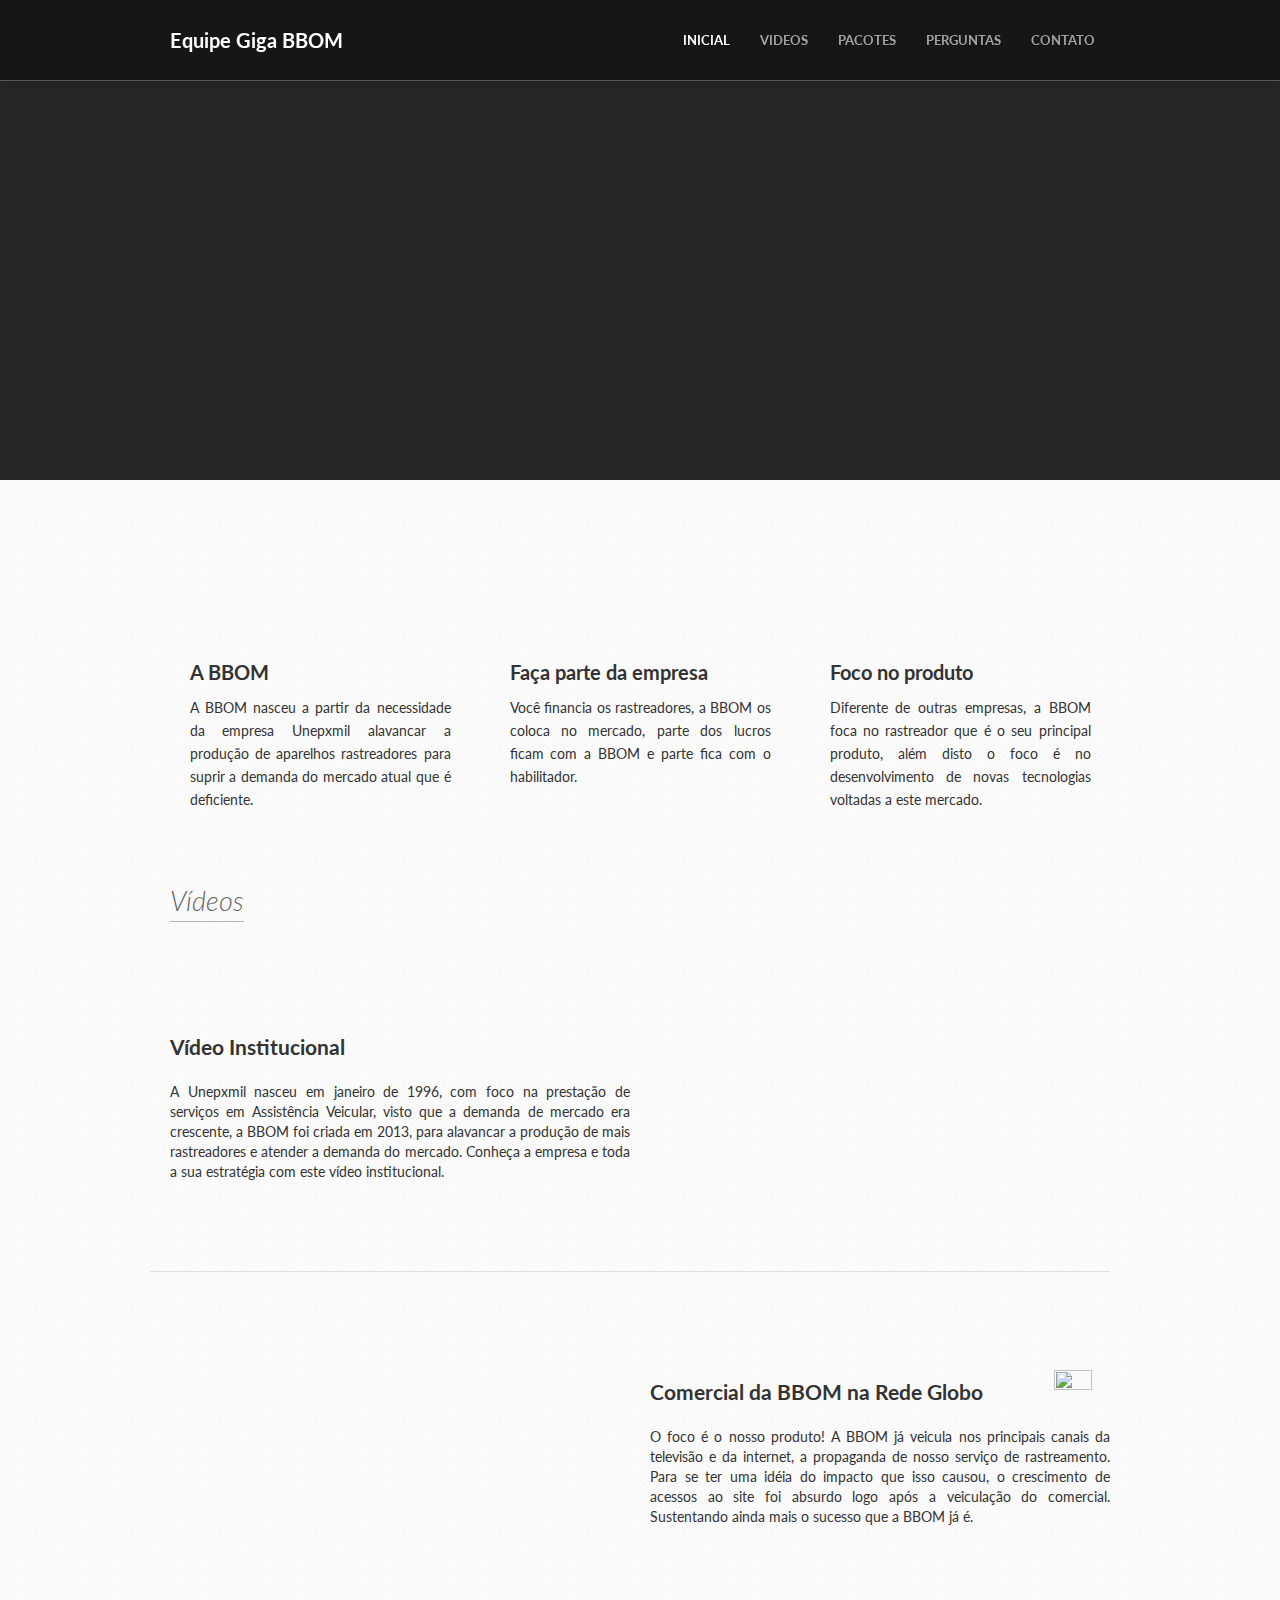
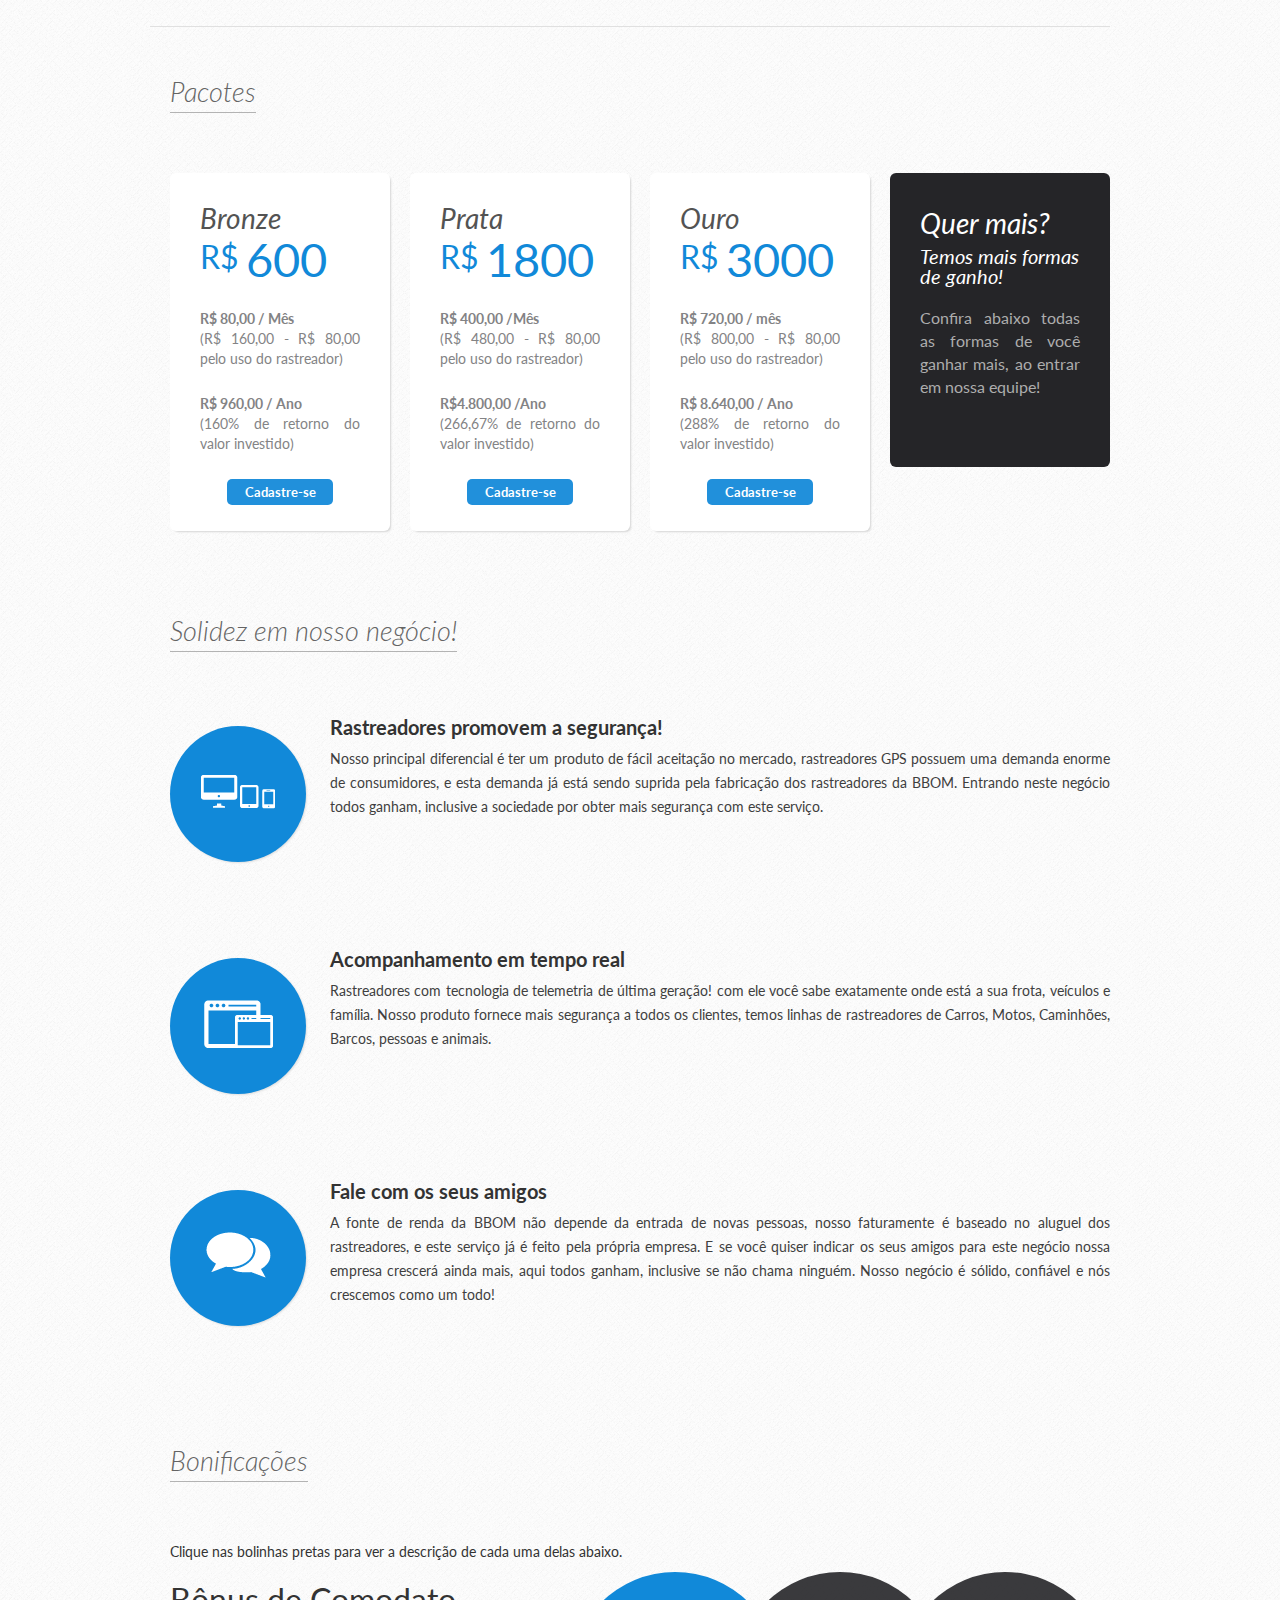
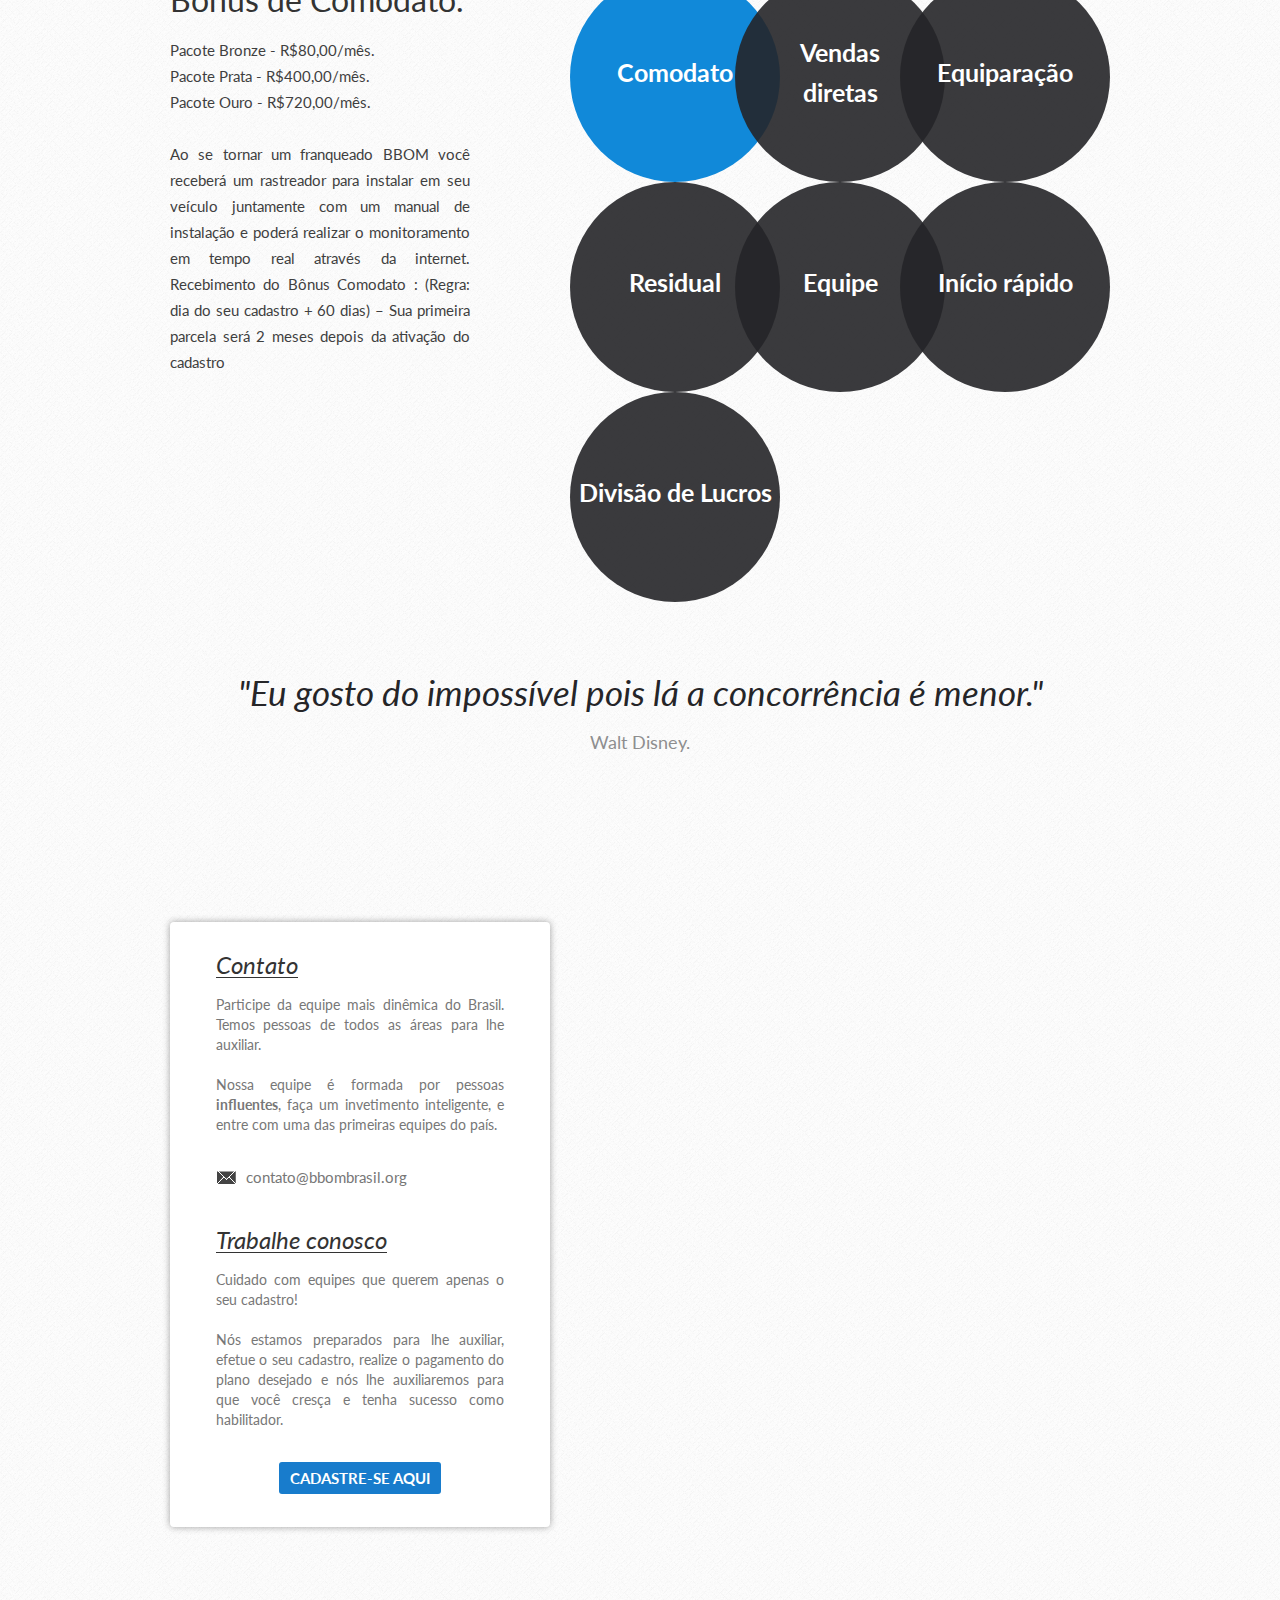
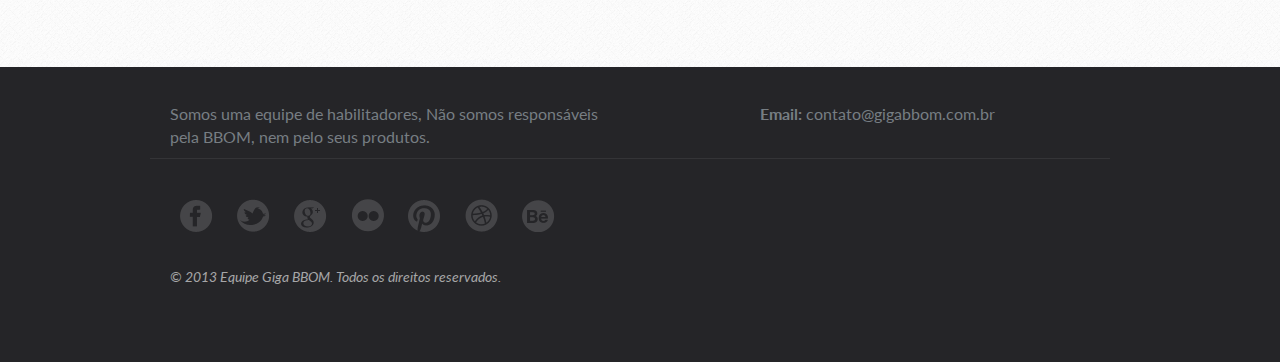
==== deploy/index.html @ 090d7366 "adicionado novas transições" ====
<!DOCTYPE html>
<html>
    <head>
        <title>BBOM Brasil Rastreadores | O que é a BBOM? Como entro na BBOM?</title>
        <meta name="description" content="A BBOM rastreadores oferece uma oportunidade única de negócio. Veja uma análise detalhada sobre a BBOM e saiba se isso realmente funciona.."/>
        <meta name="keywords" content="bbom, bbom brasil, giga bbom, tropa bbom, monitoramento, telexfree, rastreador, lançamento, fraude, pirâmide, confiável, golpe, funciona mesmo, como funciona" />
        <meta name="author" content="Romero soares " />
        <meta http-equiv="Content-Type" content="text/html; charset=utf-8">
        <meta name="viewport" content="width=device-width, initial-scale=1.0">

        <link href="http://gigabbom.github.io/static/css/bootstrap.min.css" rel="stylesheet">
        <link href="http://gigabbom.github.io/static/css/bootstrap-responsive.min.css" rel="stylesheet">
        <link href="http://gigabbom.github.io/static/css/bootstrap-overrides.css" rel="stylesheet">
        <link rel="stylesheet" type="text/css" href="http://gigabbom.github.io/static/css/theme.css">
        <link rel="stylesheet" href="http://gigabbom.github.io/static/css/index.css" type="text/css" media="screen" />
        <link rel="stylesheet" href="http://gigabbom.github.io/static/css/pricing.css" type="text/css" media="screen" />
        <link rel="stylesheet" href="http://gigabbom.github.io/static/css/services.css" type="text/css" media="screen" />
        <link rel="stylesheet" href="http://gigabbom.github.io/static/css/contact.css" type="text/css" media="screen" />
        <link rel="stylesheet" href="http://gigabbom.github.io/static/css/lib/flexslider.css" type="text/css" media="screen" />
        <link rel="stylesheet" type="text/css" href="http://gigabbom.github.io/static/css/lib/animate.css" media="screen, projection">
        <link rel="shortcut icon" href="http://bbom.com.br/public/cinza/images/favicon.ico">
        <link href='http://fonts.googleapis.com/css?family=Lato:300,400,700,900,300italic,400italic,700italic,900italic' rel='stylesheet' type='text/css'>

        <!--[if lt IE 9]>
        <script src="http://html5shim.googlecode.com/svn/trunk/html5.js"></script>
        <![endif]-->
    </head>
    <body class="pull_top">
        <div class="navbar transparent navbar-inverse navbar-fixed-top">
            <div class="navbar-inner">
                <div class="container">
                    <a class="btn btn-navbar" data-toggle="collapse" data-target=".nav-collapse">
                    <span class="icon-bar"></span>
                    <span class="icon-bar"></span>
                    <span class="icon-bar"></span>
                    </a>
                    <a class="brand" href="index.html">
                    <strong>Equipe Giga BBOM</strong>
                    </a>
                    <div class="nav-collapse collapse">
                        <ul class="nav pull-right">
                            <li><a href="index.html" class="active">INICIAL</a></li>
                            <li><a href="#features">VIDEOS</a></li>
                            <li><a href="#in_pricing2">PACOTES</a></li>
                            <li><a href="faq.html">PERGUNTAS</a></li>
                            <li><a href="#contact">CONTATO</a></li>
                        </ul>
                    </div>
                </div>
            </div>
        </div>
        <section id="feature_slider">
            <article class="slide" id="tour" style="background:url('http://gigabbom.github.io/static/img/backgrounds/mint.jpg') repeat-x top center">
                <div class="info">
                    <h2 style="color:#161515">Uma das primeiras equipes do Brasil!</h2>
                </div>
                <img class="asset left-472 sp600 t120 z3" src="http://gigabbom.github.io/static/img/gigaBBOM.png" height="800" width="600"/>
            </article>
            <article class="slide" id="responsive" style="background:url('http://gigabbom.github.io/static/img/backgrounds/water.jpg') repeat-x top center">
                <img class="asset left-472 sp600 t120 z3" src="http://gigabbom.github.io/static/img/slides/scene4/logo1.png" />
                <img class="asset left-190 sp500 t120 z2" src="http://gigabbom.github.io/static/img/slides/scene4/logo2.png" />
                <div class="info">
                    <h2>
                        BBOM Ligado em você!
                    </h2>
                </div>
            </article>
        </section>
        </br></br>
        <div align="center">
            <div id="social-buttons">
                <div class=container>
                    <span class=follow>
                        <div id=fb-root></div>
                        <script>(function(b,e,c){var a,f=b.getElementsByTagName(e)[0];if(b.getElementById(c)){return}a=b.createElement(e);a.id=c;a.src="//connect.facebook.net/pt_BR/all.js#xfbml=1&appId=504525092919443";f.parentNode.insertBefore(a,f)}(document,"script","facebook-jssdk"));</script>
                        <div class=fb-like data-href=http://www.facebook.com/OrgBBOMBrasil data-send=true data-width=450 data-show-faces=true></div>
                    </span>
                </div>
            </div>
        </div>
        <div id="showcase">
            <div class="container">
                <div class="row feature_wrapper">
                    <div class="features_op1_row">
                        <div class="span4 feature first">
                            <div class="img_box">
                                <a href="services.html">
                                <span class="circle">
                                <span class="plus">&#43;</span>
                                </span>
                                </a>
                            </div>
                            <div class="text">
                                <h6>A BBOM</h6>
                                <p>
                                    A BBOM nasceu a partir da necessidade da empresa Unepxmil alavancar a produção de aparelhos rastreadores para suprir a demanda do mercado atual que é deficiente.
                                </p>
                            </div>
                        </div>
                        <div class="span4 feature">
                            <div class="img_box">
                                <a href="services.html">
                                <span class="circle">
                                <span class="plus">&#43;</span>
                                </span>
                                </a>
                            </div>
                            <div class="text">
                                <h6>Faça parte da empresa</h6>
                                <p>
                                    Você financia os rastreadores, a BBOM os coloca no mercado, parte dos lucros ficam com a BBOM e parte fica com o habilitador.
                                </p>
                            </div>
                        </div>
                        <div class="span4 feature last">
                            <div class="img_box">
                                <a href="services.html">
                                <span class="circle">
                                <span class="plus">&#43;</span>
                                </span>
                                </a>
                            </div>
                            <div class="text">
                                <h6>Foco no produto</h6>
                                <p>
                                    Diferente de outras empresas, a BBOM foca no rastreador que é o seu principal produto, além disto o foco é no desenvolvimento de novas tecnologias voltadas a este mercado.
                                </p>
                            </div>
                        </div>
                    </div>
                </div>
            </div>
        </div>
        <div id="features">
            <div class="container">
                <div class="section_header">
                    <h3>Vídeos</h3>
                </div>
                <div class="row feature ss">
                    <div class="span6 info">
                        <h3>
                            Vídeo Institucional
                        </h3>
                        <p>
                            A Unepxmil nasceu em janeiro de 1996, com foco na prestação de serviços em Assistência Veicular, visto que a demanda de mercado era crescente, a BBOM foi criada em 2013, para alavancar a produção de mais rastreadores e atender a demanda do mercado. Conheça a empresa e toda a sua estratégia com este vídeo institucional.
                        </p>
                    </div>
                    <div class="span6">
                        <div class="video">
                            <iframe width="640" height="360" src="http://www.youtube.com/embed/hg0taheAKSM?feature=player_detailpage" frameborder="0" allowfullscreen></iframe>
                        </div>
                    </div>
                </div>

                <div class="row feature">
                    <div class="span6">
                        <div class="video">
                            <iframe width="640" height="360" src="http://www.youtube.com/embed/z41cXhuFFhA?feature=player_detailpage" frameborder="0" allowfullscreen></iframe>
                        </div>
                    </div>
                    <div class="span6 info">
                        <h3>
                            Comercial da BBOM na Rede Globo
                            <img class="pull-right" src="http://ofuxico.terra.com.br/img/upload/emissoras/2012/07/24/1_344.gif" width="38" height="38"/>
                        </h3>
                        <p>
                            O foco é o nosso produto! A BBOM já veicula nos principais canais da televisão e da internet, a propaganda de nosso serviço de rastreamento. Para se ter uma idéia do impacto que isso causou, o crescimento de acessos ao site foi absurdo logo após a veiculação do comercial. Sustentando ainda mais o sucesso que a BBOM já é.
                        </p>
                    </div>
                </div>
                <!--<div class="row feature ss">
                    <div class="span6">
                        <div class="video">
                            <iframe width="640" height="360" src="http://www.youtube.com/embed/rwH-sKMpGE8?feature=player_detailpage" frameborder="0" allowfullscreen></iframe>
                        </div>
                    </div>
                    <div class="span6 info">
                        <h3>
                            Assista este vídeo!
                        </h3>
                        <p>
                            Tire um tempo para assistir este vídeo ele é extremamente importante. Com ele você entenderá melhor os conceitos envolvidos no sistema BBOM, bem como suas bonificações. Você terá todas as informações desde a produção dos rastreadores até os seus lucros como financiador. Assista com calma, o vídeo é rápido, e tirará todas as suas dúvidas.
                        </p>
                    </div>
                </div> -->
            </div>
        </div>
        <div id="in_pricing2">
            <div class="container">
                <div class="section_header">
                    <h3>Pacotes</h3>
                </div>
                <div class="row charts_wrapp">
                    <div class="span3">
                        <div class="plan">
                            <div class="wrapper">
                                <h3>Bronze</h3>
                                <div class="price">
                                    <span class="dollar">R$</span>
                                    <span class="qty">600</span>
                                </div>
                                <div class="features">
                                    <p>
                                        <strong>R$ 80,00 / Mês</strong></br>
                                        (R$ 160,00 - R$ 80,00 pelo uso do rastreador)
                                    </p>
                                    </br>
                                    <p>
                                        <strong>R$ 960,00 / Ano</strong></br>
                                        (160% de retorno do valor investido)
                                    </p>
                                </div>
                                <a class="order" href="http://bbom.com.br/rfl" target="_blank">Cadastre-se</a>
                            </div>
                        </div>
                    </div>
                    <div class="span3">
                        <div class="plan">
                            <div class="wrapper">
                                <h3>Prata</h3>
                                <div class="price">
                                    <span class="dollar">R$</span>
                                    <span class="qty">1800</span>
                                </div>
                                <div class="features">
                                    <p>
                                        <strong>R$ 400,00 /Mês </strong></br>
                                        (R$ 480,00 - R$ 80,00 pelo uso do rastreador)
                                    </p>
                                    </br>
                                    <p>
                                        <strong>R$4.800,00 /Ano</strong></br>
                                        (266,67% de retorno do valor investido)
                                    </p>
                                </div>
                                <a class="order" href="http://bbom.com.br/rfl" target="_blank">Cadastre-se</a>
                            </div>
                        </div>
                    </div>
                    <div class="span3">
                        <div class="plan">
                            <div class="wrapper">
                                <h3>Ouro</h3>
                                <div class="price">
                                    <span class="dollar">R$</span>
                                    <span class="qty">3000</span>
                                </div>
                                <div class="features">
                                    <p>
                                        <strong>R$ 720,00 / mês</strong></br>
                                        (R$ 800,00 - R$ 80,00 pelo uso do rastreador)
                                    </p>
                                    </br>
                                    <p>
                                        <strong>R$ 8.640,00 / Ano</strong></br>
                                        (288% de retorno do valor investido)
                                    </p>
                                </div>
                                <a class="order" href="http://bbom.com.br/rfl" target="_blank">Cadastre-se</a>
                            </div>
                        </div>
                    </div>
                    <div class="span3 black">
                        <div class="plan">
                            <div class="wrapper">
                                <h3>Quer mais?</h3>
                                <h6>Temos mais formas de ganho!</h6>
                                <p>Confira abaixo todas as formas de você ganhar mais, ao entrar em nossa equipe!</p>
                            </div>
                        </div>
                    </div>
                </div>
            </div>
        </div>
        <div id="service_2">
            <div class="container">
                <div class="section_header">
                    <h3>Solidez em nosso negócio!</h3>
                </div>
                <div class="row perk">
                    <div class="span2 circle circle1">
                        <img src="http://gigabbom.github.io/static/img/service_ico1.png" alt="">
                    </div>
                    <div class="span10 description_wrapper">
                        <h5>Rastreadores promovem a segurança!</h5>
                        <p>
                            Nosso principal diferencial é ter um produto de fácil aceitação no mercado, rastreadores GPS possuem uma demanda enorme de consumidores, e esta demanda já está sendo suprida pela fabricação dos rastreadores da BBOM. Entrando neste negócio todos ganham, inclusive a sociedade por obter mais segurança com este serviço.
                        </p>
                    </div>
                </div>
                <div class="row perk">
                    <div class="span2 circle">
                        <img src="http://gigabbom.github.io/static/img/service_ico3.png" alt="">
                    </div>
                    <div class="span10 description_wrapper">
                        <h5>Acompanhamento em tempo real</h5>
                        <p>
                            Rastreadores com tecnologia de telemetria de última geração! com ele você sabe exatamente onde está a sua frota, veículos e família. Nosso produto fornece mais segurança a todos os clientes, temos linhas de rastreadores de Carros, Motos, Caminhões, Barcos, pessoas e animais.
                        </p>
                    </div>
                </div>
                <div class="row perk last">
                    <div class="span2 circle">
                        <img src="http://gigabbom.github.io/static/img/service_ico2.png" alt="">
                    </div>
                    <div class="span10 description_wrapper">
                        <h5>Fale com os seus amigos</h5>
                        <p>
                            A fonte de renda da BBOM não depende da entrada de novas pessoas, nosso faturamente é baseado no aluguel dos rastreadores, e este serviço já é feito pela própria empresa. E se você quiser indicar os seus amigos para este negócio nossa empresa crescerá ainda mais, aqui todos ganham, inclusive se não chama ninguém. Nosso negócio é sólido, confiável e nós crescemos como um todo!
                        </p>
                    </div>
                </div>
            </div>
        </div>
        <div id="process">
            <div class="container">
                <div class="section_header">
                    <h3>Bonificações</h3>
                </div>
                <p>Clique nas bolinhas pretas para ver a descrição de cada uma delas abaixo.</p>
                <div class="row services_circles">
                    <div class="span4 description">
                        <div class="text active">
                            <h4>Bônus de Comodato.</h4>
                            <p>
                                Pacote Bronze - R$80,00/mês.
                                </br>
                                Pacote Prata - R$400,00/mês.
                                </br>
                                Pacote Ouro - R$720,00/mês.
                                </br></br>
                                Ao se tornar um franqueado BBOM você receberá um rastreador para instalar em seu veículo juntamente com um manual de instalação e poderá realizar o monitoramento em tempo real através da internet.
                                Recebimento do Bônus Comodato : (Regra: dia do seu cadastro + 60 dias) – Sua primeira parcela será 2 meses depois da ativação do cadastro
                            </p>
                        </div>
                        <div class="text">
                            <h4>Bônus de Venda Direta</h4>
                            <p>
                                Você receberá 10% de comissão sobre o valor da mensalidade de cada produto (rastreador) vendido diretamente por você. As seguradoras de veículos concedem desconto aos segurados que possuem rastreadores instalado.
                            </p>
                        </div>
                        <div class="text">
                            <h4>Bônus de Equiparação</h4>
                            <p>
                                Com este bônus, você receberá 2% sobre os bônus que a sua rede estiver recebendo referente aos bônus comodato (até o 6° nível).
                            </p>
                        </div>
                        <div class="text">
                            <h4>Bônus Residual</h4>
                            <p>
                                Ganhe R$1,50 por cada pessoa que estiver na sua perna menor mensalmente.
                                Este bônus é referente a 6% sobre os pontos gerados por mensalidades dos rastreadores da sua rede até o 6º Nível.
                                Cada Mensalidade irá gerar 25 pontos, ou seja, 6% sobre 25 = R$ 1,50.
                            </p>
                        </div>
                        <div class="text">
                            <h4>Bônus de Ganhos de Equipe</h4>
                            <p>
                                Ganhe 30% do volume de pontos gerados em sua equipe menor. </br></br>Ex : Seu grupo da Esquerda : 30 Pacotes Ouro (30.000pts) e seu grupo da Direita : 50 Pacotes Ouro (50.000pts). Ou Seja, esse bônus irá pagar 30% do seu menor grupo, (30% de 30.000pts) que irá da o valor de R$ 9.000,00. Esse bônus você só ganha uma vez a cada novo cadastro da sua rede.
                            </p>
                        </div>
                        <div class="text">
                            <h4>Bônus de Inicio Rápido</h4>
                            <p>
                                Você irá ganhar um bônus por cada novo franqueado indicado diretamente por você.
                                </br></br>Bronze você ganha R$40,00
                                </br>Prata você ganha R$120,00
                                </br>Ouro você ganha R$200,00
                            </p>
                        </div>
                        <div class="text">
                            <h4>Bônus de Divisão de Lucros</h4>
                            <p>
                                Ganhe até 2% do faturamente dos pontos globais.
                                </br>Com 5 Linhas de Diamantes : 1%
                                </br>Com 10 Linhas de Diamantes : +1%
                            </p>
                        </div>
                    </div>
                    <div class="span7 areas">
                        <div class="circle active">
                            </br></br></br>
                            <span>
                                <h3>Comodato</h3>
                            </span>
                        </div>
                        <div class="circle">
                            </br></br>
                            <span>
                                <h3>Vendas</br>diretas</h3>
                            </span>
                        </div>
                        <div class="circle">
                            </br></br></br>
                            <span>
                                <h3>Equiparação</h3>
                            </span>
                        </div>
                        <div class="circle">
                            </br></br></br>
                            <span>
                                <h3>Residual</h3>
                            </span>
                        </div>
                        <div class="circle">
                            </br></br></br>
                            <span>
                                <h3>Equipe</h3>
                            </span>
                        </div>
                        <div class="circle last_circle">
                            </br></br></br>
                            <span>
                                <h3>Início rápido</h3>
                            </span>
                        </div>
                        <div class="circle">
                            </br></br></br>
                            <span>
                                <h3>Divisão de Lucros</h3>
                            </span>
                        </div>
                    </div>
                </div>
            </div>
        </div>

        <div id="in_pricing">
            <div class="container">
                <div class="head">
                    <h3>"Eu gosto do impossível pois lá a concorrência é menor."</h3>
                    <h6>Walt Disney.</h6>
                </div>
            </div>
        </div>
        <div id="contact">
            <div class="container">
                <div class="row map">
                    <div class="container">
                        <div class="span5 box_wrapp">
                            <div class="box_cont">
                                <div class="head">
                                    <h6>Contato</h6>
                                </div>
                                <ul class="street">
                                    <p>Participe da equipe mais dinêmica do Brasil. Temos pessoas de todos as áreas para lhe auxiliar. </br></br>Nossa equipe é formada por pessoas <strong>influentes</strong>, faça um invetimento inteligente, e entre com uma das primeiras equipes do país.</p>
                                    <li class="icon">
                                        <span class="contacticos ico2"></span>
                                        <a class="text" href="#">contato@bbombrasil.org</a>
                                    </li>
                                </ul>
                                <div class="head headbottom">
                                    <h6>Trabalhe conosco</h6>
                                </div>
                                <p>Cuidado com equipes que querem apenas o seu cadastro! </br></br>Nós estamos preparados para lhe auxiliar, efetue o seu cadastro, realize o pagamento do plano desejado e nós lhe auxiliaremos para que você cresça e tenha sucesso como habilitador.</p>
                                <a href="http://bbom.com.br/rfl" target="_blank" class="btn">Cadastre-se aqui</a>
                            </div>
                        </div>
                        <div class="span5 offset2">
                            <div class="border pull-right text-align-center">
                                <div class=fb-like-box data-href=http://www.facebook.com/OrgBBOMBrasil data-width=290
                                data-height=400 data-show-faces=true data-stream=false data-border-color=#ffffff
                                data-header=false>
                                </div>
                            </div>
                        </div>
                    </div>
                </div>
            </div>
        </div>
        <footer id="footer">
            <div class="container">
                <div class="row info">
                    <div class="span6 residence">
                        <ul>
                            <li>Somos uma equipe de habilitadores, Não somos responsáveis pela BBOM, nem pelo seus produtos.</li>
                        </ul>
                    </div>
                    <div class="span5 touch">
                        <ul>
                            <li><strong>Email:</strong><a href="#"> contato@gigabbom.com.br</a></li>
                        </ul>
                    </div>
                </div>
                <div class="row credits">
                    <div class="span12">
                        <div class="row social">
                            <div class="span12">
                                <a href="http://www.facebook.com/OrgBBOMBrasil" class="facebook" target="_blank">
                                <span class="socialicons ico1"></span>
                                <span class="socialicons_h ico1h"></span>
                                </a>
                                <a href="#" class="twitter">
                                <span class="socialicons ico2"></span>
                                <span class="socialicons_h ico2h"></span>
                                </a>
                                <a href="#" class="gplus">
                                <span class="socialicons ico3"></span>
                                <span class="socialicons_h ico3h"></span>
                                </a>
                                <a href="#" class="flickr">
                                <span class="socialicons ico4"></span>
                                <span class="socialicons_h ico4h"></span>
                                </a>
                                <a href="#" class="pinterest">
                                <span class="socialicons ico5"></span>
                                <span class="socialicons_h ico5h"></span>
                                </a>
                                <a href="#" class="dribble">
                                <span class="socialicons ico6"></span>
                                <span class="socialicons_h ico6h"></span>
                                </a>
                                <a href="#" class="behance">
                                <span class="socialicons ico7"></span>
                                <span class="socialicons_h ico7h"></span>
                                </a>
                            </div>
                        </div>
                        <div class="row copyright">
                            <div class="span12">
                                © 2013 Equipe Giga BBOM. Todos os direitos reservados.
                            </div>
                        </div>
                    </div>
                </div>
            </div>
        </footer>
        <script src="http://code.jquery.com/jquery-latest.js"></script>
        <script src="http://gigabbom.github.io/static/js/bootstrap.min.js"></script>
        <script src="http://gigabbom.github.io/static/js/theme.js"></script>
        <script type="text/javascript" src="http://gigabbom.github.io/static/js/index-slider.js"></script>
        <script>(function(d,e,j,h,f,c,b){d.GoogleAnalyticsObject=f;d[f]=d[f]||function(){(d[f].q=d[f].q||[]).push(arguments)},d[f].l=1*new Date();c=e.createElement(j),b=e.getElementsByTagName(j)[0];c.async=1;c.src=h;b.parentNode.insertBefore(c,b)})(window,document,"script","//www.google-analytics.com/analytics.js","ga");ga("create","UA-39703898-1","bbombrasil.org");ga("send","pageview");</script>
    </body>
</html>
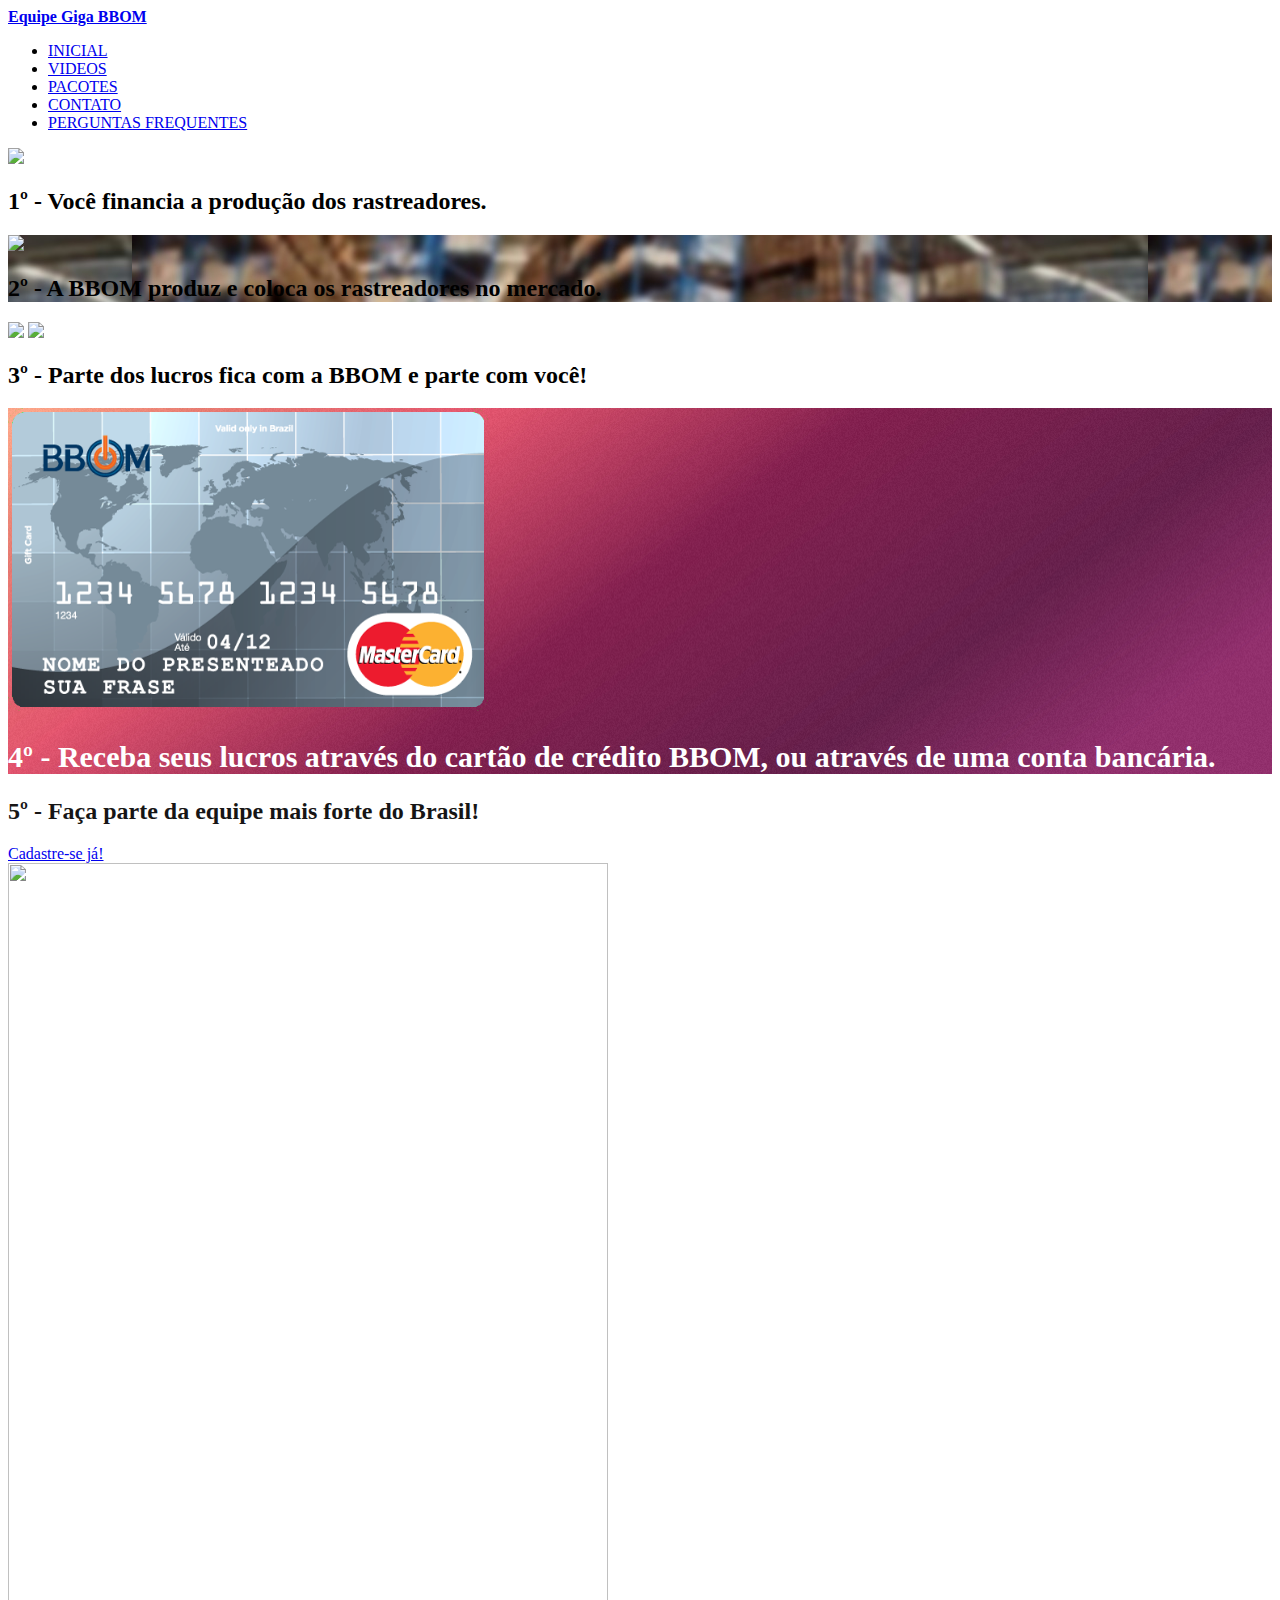
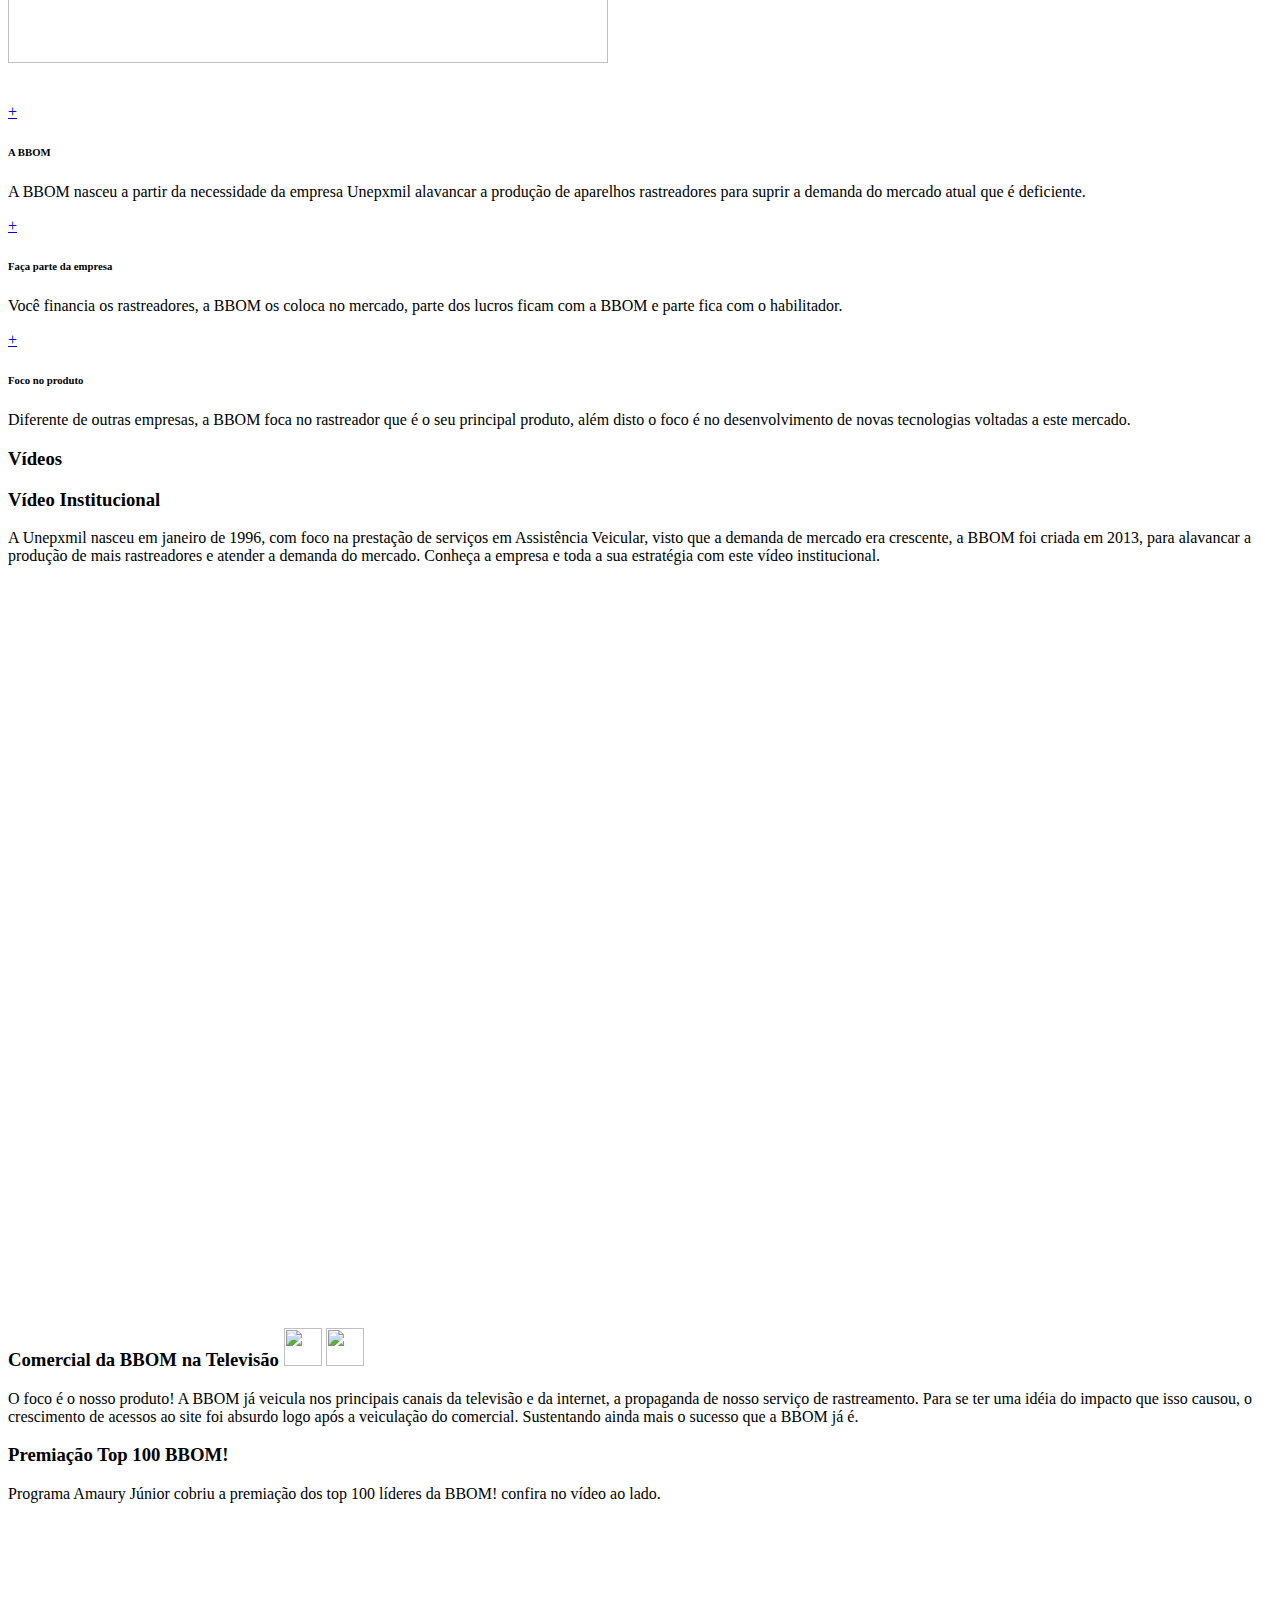
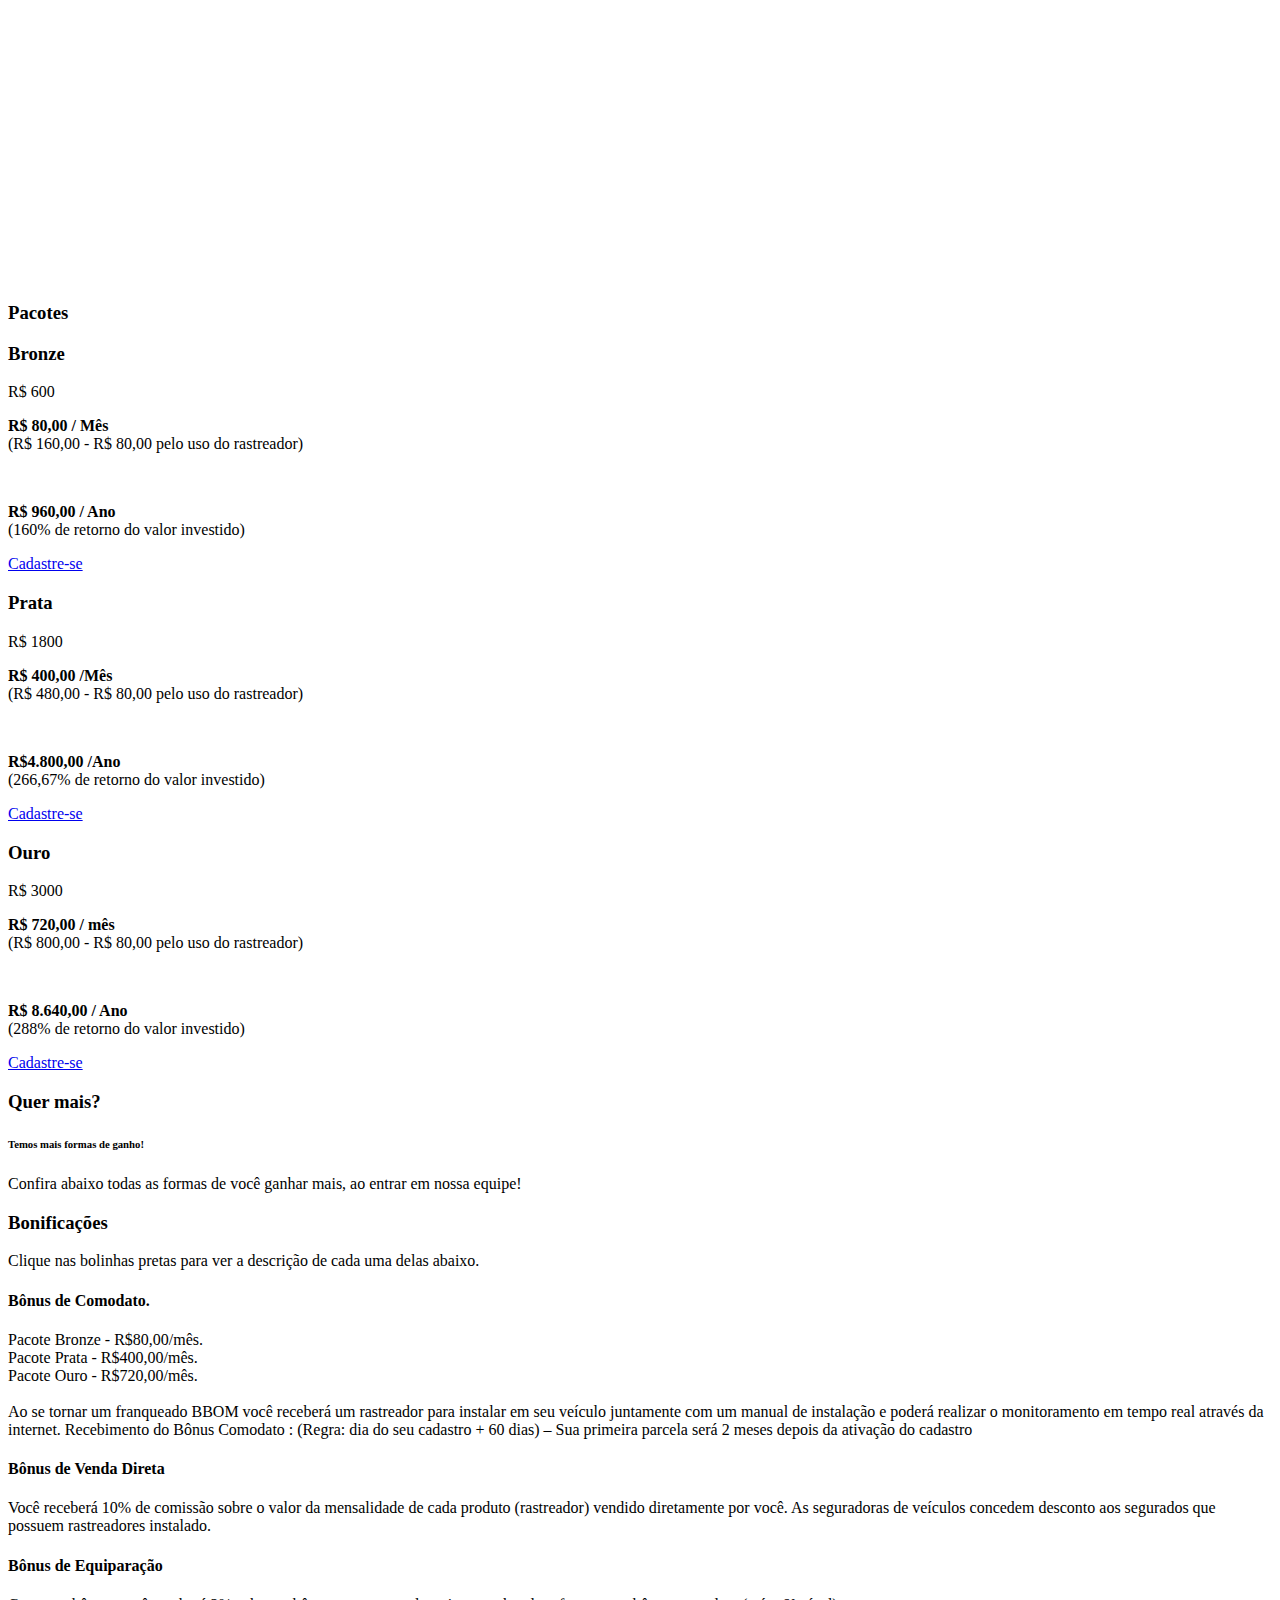
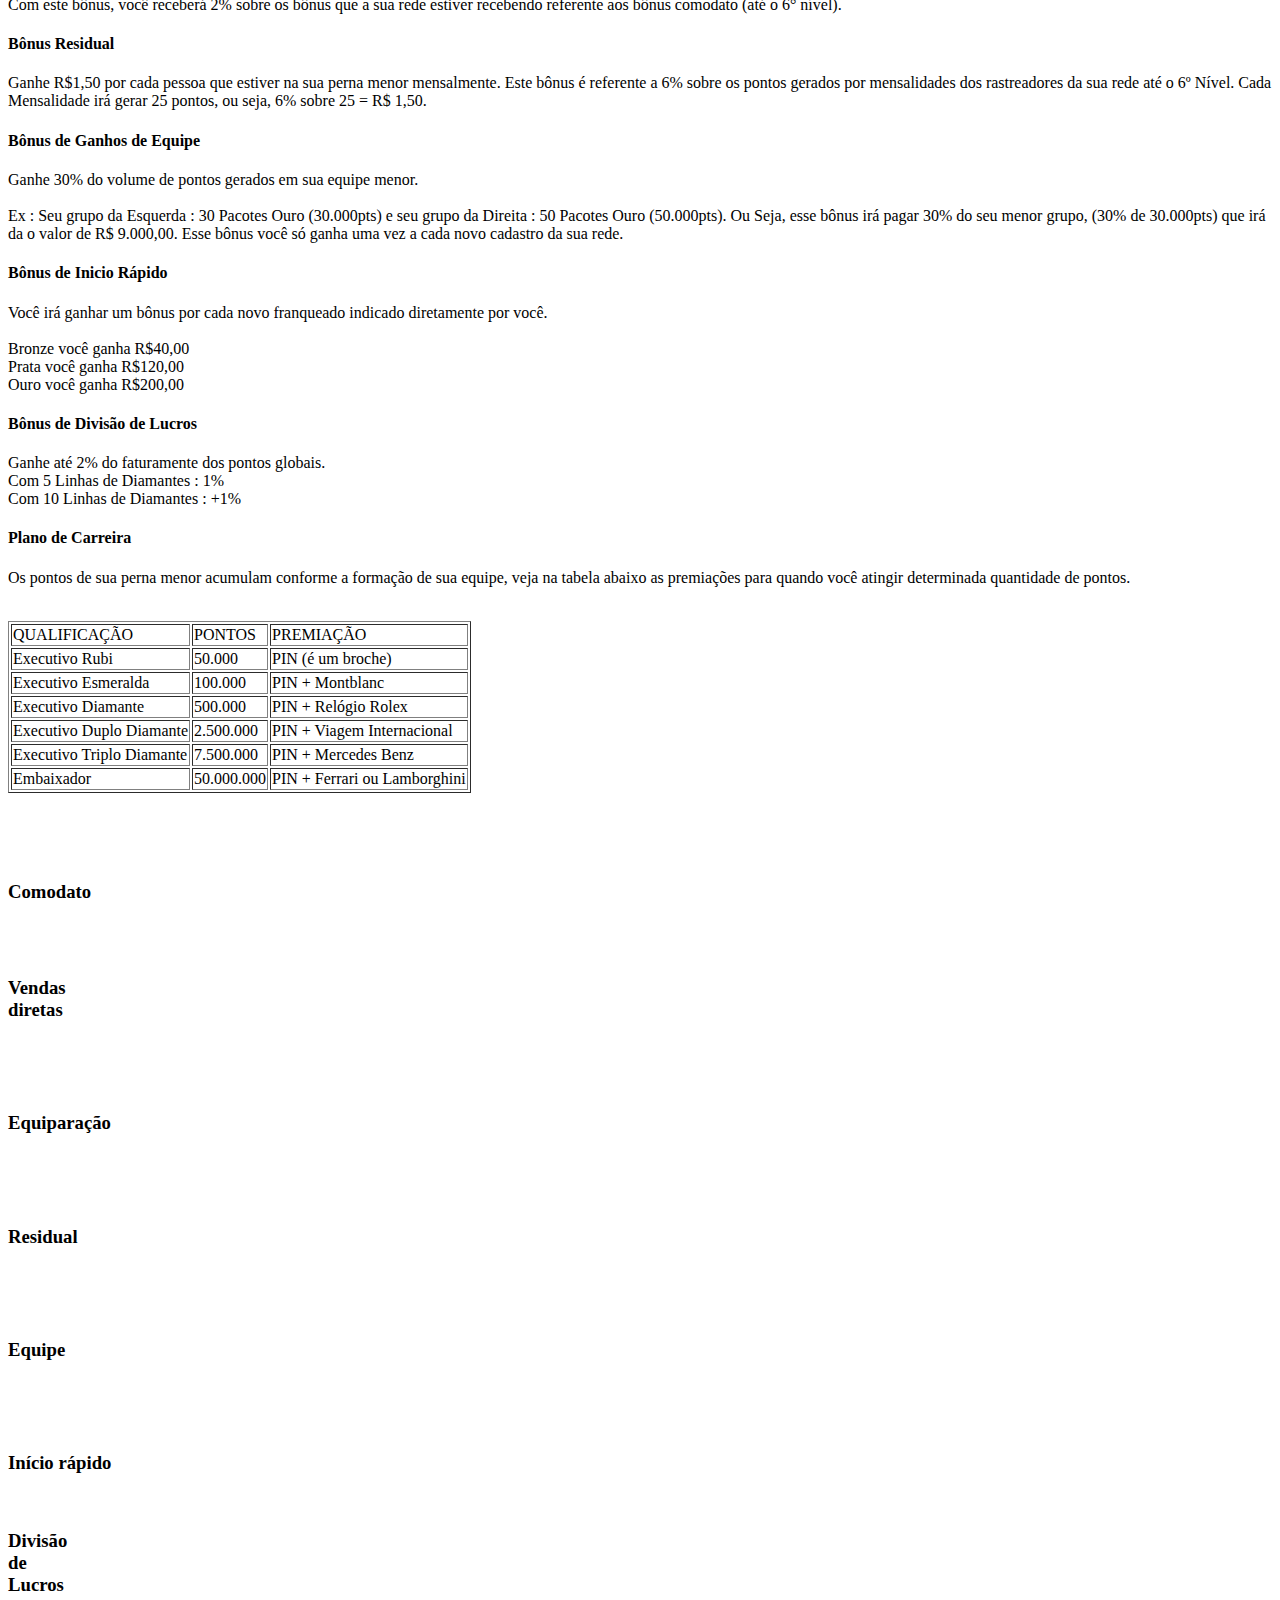
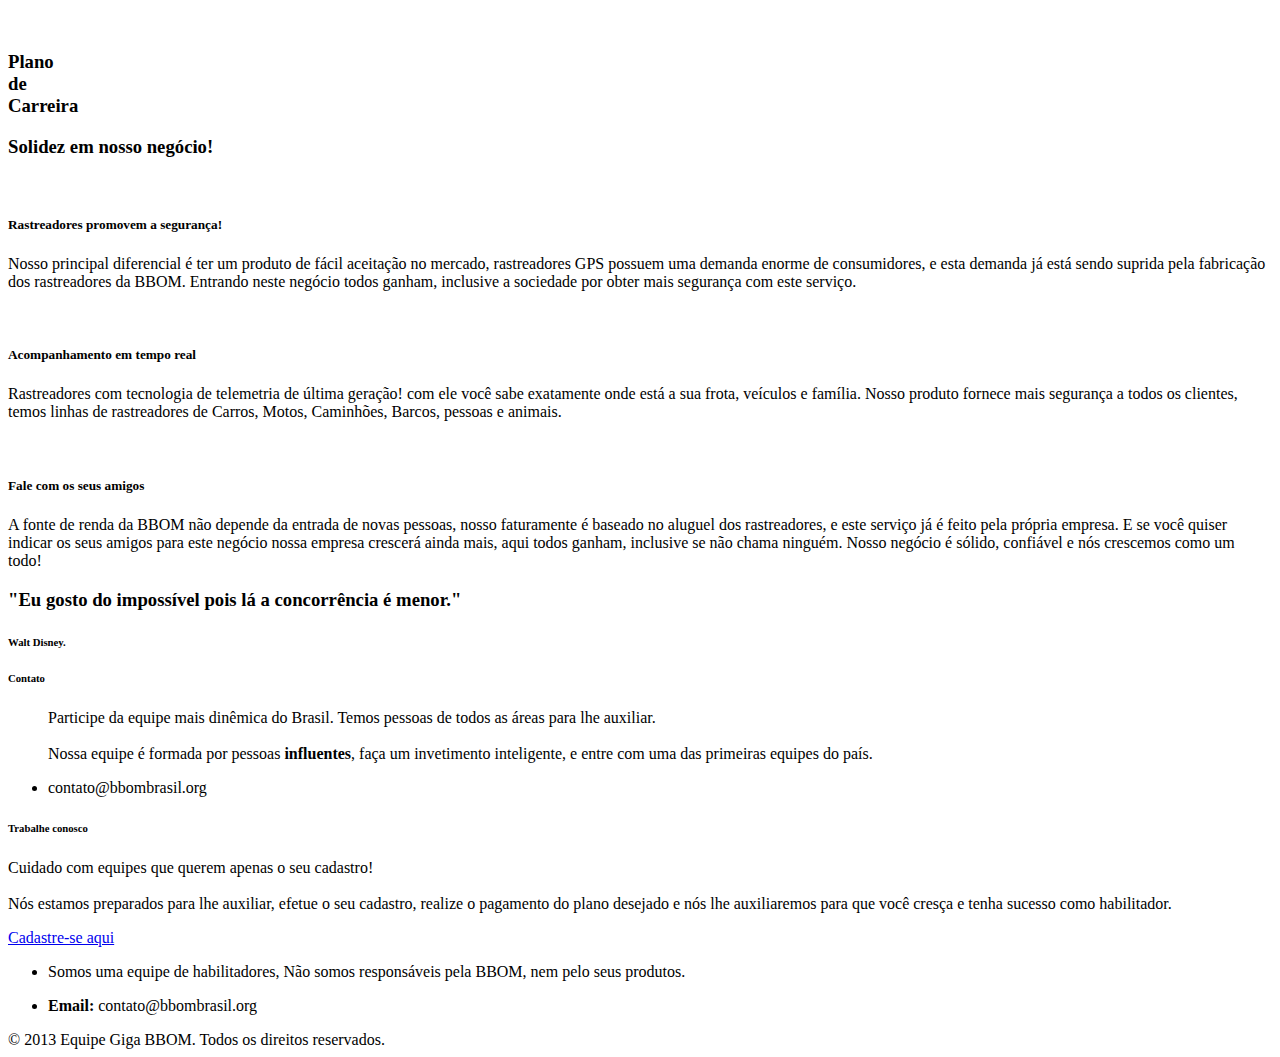
==== commit 27632d86: "adicionado novas imagens no Carrousel" ====
--- a/deploy/index.html
+++ b/deploy/index.html
@@ -1,23 +1,24 @@
 <!DOCTYPE html>
 <html>
     <head>
-        <title>BBOM Brasil Rastreadores | O que é a BBOM? Como entro na BBOM?</title>
+        <title>BBOM Brasil Rastreadores | Participe da primeira equipe do Brasil, aqui nós crescemos juntos!</title>
         <meta name="description" content="A BBOM rastreadores oferece uma oportunidade única de negócio. Veja uma análise detalhada sobre a BBOM e saiba se isso realmente funciona.."/>
         <meta name="keywords" content="bbom, bbom brasil, giga bbom, tropa bbom, monitoramento, telexfree, rastreador, lançamento, fraude, pirâmide, confiável, golpe, funciona mesmo, como funciona" />
         <meta name="author" content="Romero soares " />
         <meta http-equiv="Content-Type" content="text/html; charset=utf-8">
         <meta name="viewport" content="width=device-width, initial-scale=1.0">
 
-        <link href="http://gigabbom.github.io/static/css/bootstrap.min.css" rel="stylesheet">
-        <link href="http://gigabbom.github.io/static/css/bootstrap-responsive.min.css" rel="stylesheet">
-        <link href="http://gigabbom.github.io/static/css/bootstrap-overrides.css" rel="stylesheet">
-        <link rel="stylesheet" type="text/css" href="http://gigabbom.github.io/static/css/theme.css">
-        <link rel="stylesheet" href="http://gigabbom.github.io/static/css/index.css" type="text/css" media="screen" />
-        <link rel="stylesheet" href="http://gigabbom.github.io/static/css/pricing.css" type="text/css" media="screen" />
-        <link rel="stylesheet" href="http://gigabbom.github.io/static/css/services.css" type="text/css" media="screen" />
-        <link rel="stylesheet" href="http://gigabbom.github.io/static/css/contact.css" type="text/css" media="screen" />
-        <link rel="stylesheet" href="http://gigabbom.github.io/static/css/lib/flexslider.css" type="text/css" media="screen" />
-        <link rel="stylesheet" type="text/css" href="http://gigabbom.github.io/static/css/lib/animate.css" media="screen, projection">
+        <link href="https://rawgithub.com/GigaBBOM/static/gh-pages/css/bootstrap.min.css" rel="stylesheet">
+        <link href="https://rawgithub.com/GigaBBOM/static/gh-pages/css/bootstrap-responsive.min.css" rel="stylesheet">
+        <link href="https://rawgithub.com/GigaBBOM/static/gh-pages/css/bootstrap-overrides.css" rel="stylesheet">
+        <link rel="stylesheet" type="text/css" href="https://rawgithub.com/GigaBBOM/static/gh-pages/css/theme.css">
+        <link rel="stylesheet" href="https://rawgithub.com/GigaBBOM/static/gh-pages/css/index.css" type="text/css" media="screen" />
+        <link rel="stylesheet" href="https://rawgithub.com/GigaBBOM/static/gh-pages/css/pricing.css" type="text/css" media="screen" />
+        <link rel="stylesheet" href="https://rawgithub.com/GigaBBOM/static/gh-pages/css/services.css" type="text/css" media="screen" />
+        <link rel="stylesheet" href="https://rawgithub.com/GigaBBOM/static/gh-pages/css/contact.css" type="text/css" media="screen" />
+        <link rel="stylesheet" href="https://rawgithub.com/GigaBBOM/static/gh-pages/css/lib/flexslider.css" type="text/css" media="screen" />
+        <link rel="stylesheet" type="text/css" href="https://rawgithub.com/GigaBBOM/static/gh-pages/css/lib/animate.css" media="screen, projection"> 
+
         <link rel="shortcut icon" href="http://bbom.com.br/public/cinza/images/favicon.ico">
         <link href='http://fonts.googleapis.com/css?family=Lato:300,400,700,900,300italic,400italic,700italic,900italic' rel='stylesheet' type='text/css'>
 
@@ -35,37 +36,63 @@
                     <span class="icon-bar"></span>
                     </a>
                     <a class="brand" href="index.html">
-                    <strong>Equipe Giga BBOM</strong>
+                        <!-- <img src="https://rawgithub.com/GigaBBOM/static/gh-pages/img/gigaBBOM.png" width="90" alt="Equipe Giga BBOM" title="Equipe Giga BBOM"> -->
+                        <strong>Equipe Giga BBOM</strong>
                     </a>
                     <div class="nav-collapse collapse">
                         <ul class="nav pull-right">
                             <li><a href="index.html" class="active">INICIAL</a></li>
-                            <li><a href="#features">VIDEOS</a></li>
-                            <li><a href="#in_pricing2">PACOTES</a></li>
-                            <li><a href="faq.html">PERGUNTAS</a></li>
-                            <li><a href="#contact">CONTATO</a></li>
+                            <li><a href="index.html#features">VIDEOS</a></li>
+                            <li><a href="index.html#in_pricing2">PACOTES</a></li>
+                            <li><a href="index.html#contact">CONTATO</a></li>
+                            <li><a href="faq.html">PERGUNTAS FREQUENTES</a></li>
                         </ul>
                     </div>
                 </div>
             </div>
         </div>
         <section id="feature_slider">
-            <article class="slide" id="tour" style="background:url('http://gigabbom.github.io/static/img/backgrounds/mint.jpg') repeat-x top center">
+            <article class="slide" id="showcasing" style="background: url('https://rawgithub.com/GigaBBOM/static/gh-pages/img/backgrounds/silver.jpg') repeat-x top center;">
+                <img class="asset left-30 sp600 t120 z1" src="https://rawgithub.com/GigaBBOM/static/gh-pages/img/cofrinho.png" />
                 <div class="info">
-                    <h2 style="color:#161515">Uma das primeiras equipes do Brasil!</h2>
-                </div>
-                <img class="asset left-472 sp600 t120 z3" src="http://gigabbom.github.io/static/img/gigaBBOM.png" height="800" width="600"/>
+                    <h2 style="color:black">1º - Você financia a produção dos rastreadores.</h2>
+                </div>
             </article>
-            <article class="slide" id="responsive" style="background:url('http://gigabbom.github.io/static/img/backgrounds/water.jpg') repeat-x top center">
-                <img class="asset left-472 sp600 t120 z3" src="http://gigabbom.github.io/static/img/slides/scene4/logo1.png" />
-                <img class="asset left-190 sp500 t120 z2" src="http://gigabbom.github.io/static/img/slides/scene4/logo2.png" />
+
+            <article class="slide" id="showcasing" style="background: url('http://gigabbom.github.io/static/img/bbom_fabrica_blur.jpg') repeat-x top center;">
+                <img class="asset left-1 sp600 t100 z1" src="http://decidavencerbbom.com.br/blog/wp-content/uploads/2013/05/rastreador-produto-BBOM-marketing-multinivel.png" width="280" />
+                <div class="info">
+                    <h2>2º - A BBOM produz e coloca os rastreadores no mercado.</h2>
+                </div>
+            </article>
+
+            <article class="slide" id="responsive" style="background:url('https://rawgithub.com/GigaBBOM/static/gh-pages/img/backgrounds/water.jpg') repeat-x top center">
+                <img class="asset left-472 sp600 t120 z3" src="https://rawgithub.com/GigaBBOM/static/gh-pages/img/slides/scene4/logo1.png" />
+                <img class="asset left-190 sp500 t120 z2" src="https://rawgithub.com/GigaBBOM/static/gh-pages/img/slides/scene4/logo2.png" />
                 <div class="info">
                     <h2>
-                        BBOM Ligado em você!
+                        3º - Parte dos lucros fica com a BBOM e parte com você!
                     </h2>
                 </div>
+            </article>
+
+            <article class="slide" id="showcasing" style="background: url('http://gigabbom.github.io/static/img/backgrounds/flower.jpg') repeat-x top center;">
+                <img class="asset left-30 sp600 t120 z1" src="http://gigabbom.github.io/static/img/bbom_cartao.png" width="480" />
+                <div class="info">
+                    <h2 style="color:white; font-size: 30px;">
+                        4º - Receba seus lucros através do cartão de crédito BBOM, ou através de uma conta bancária.</h2>
+                </div>
+            </article>
+
+            <article class="slide" id="tour" style="background:url('https://rawgithub.com/GigaBBOM/static/gh-pages/img/backgrounds/mint.jpg') repeat-x top center">
+                <div class="info">
+                    <h2 style="color:#161515">5º - Faça parte da equipe mais forte do Brasil!</h2>
+                    <a href="http://bbom.com.br/rfl" target="_blank">Cadastre-se já!</a>
+                </div>
+                <img class="asset left-472 sp600 t120 z3" src="https://rawgithub.com/GigaBBOM/static/gh-pages/img/gigaBBOM.png" height="800" width="600"/>
             </article>
         </section>
+
         </br></br>
         <div align="center">
             <div id="social-buttons">
@@ -160,29 +187,38 @@
                     </div>
                     <div class="span6 info">
                         <h3>
-                            Comercial da BBOM na Rede Globo
+                            Comercial da BBOM na Televisão
                             <img class="pull-right" src="http://ofuxico.terra.com.br/img/upload/emissoras/2012/07/24/1_344.gif" width="38" height="38"/>
+                            
+                            <img class="pull-right" src="http://clubdatelevisao.files.wordpress.com/2012/01/record_novo_logo.png" width="38" height="38"/>
                         </h3>
                         <p>
                             O foco é o nosso produto! A BBOM já veicula nos principais canais da televisão e da internet, a propaganda de nosso serviço de rastreamento. Para se ter uma idéia do impacto que isso causou, o crescimento de acessos ao site foi absurdo logo após a veiculação do comercial. Sustentando ainda mais o sucesso que a BBOM já é.
                         </p>
                     </div>
                 </div>
-                <!--<div class="row feature ss">
+
+                <!-- TODO: Colocar vídeo do Amaury Junior
+                    Premiação dos top 100 da BBOM no programa Amaury Júnior:
+
+                    http://www.youtube.com/watch?feature=player_detailpage&v=B-MPl71VP0k
+                -->
+
+                <div class="row feature ss">
+                    <div class="span6 info">
+                        <h3>
+                            Premiação Top 100 BBOM!
+                        </h3>
+                        <p>
+                            Programa Amaury Júnior cobriu a premiação dos top 100 líderes da BBOM! confira no vídeo ao lado.
+                        </p>
+                    </div>
                     <div class="span6">
                         <div class="video">
-                            <iframe width="640" height="360" src="http://www.youtube.com/embed/rwH-sKMpGE8?feature=player_detailpage" frameborder="0" allowfullscreen></iframe>
-                        </div>
-                    </div>
-                    <div class="span6 info">
-                        <h3>
-                            Assista este vídeo!
-                        </h3>
-                        <p>
-                            Tire um tempo para assistir este vídeo ele é extremamente importante. Com ele você entenderá melhor os conceitos envolvidos no sistema BBOM, bem como suas bonificações. Você terá todas as informações desde a produção dos rastreadores até os seus lucros como financiador. Assista com calma, o vídeo é rápido, e tirará todas as suas dúvidas.
-                        </p>
-                    </div>
-                </div> -->
+                            <iframe width="640" height="360" src="http://www.youtube.com/embed/B-MPl71VP0k?feature=player_detailpage" frameborder="0" allowfullscreen></iframe>
+                        </div>
+                    </div>
+                </div> 
             </div>
         </div>
         <div id="in_pricing2">
@@ -272,46 +308,7 @@
                 </div>
             </div>
         </div>
-        <div id="service_2">
-            <div class="container">
-                <div class="section_header">
-                    <h3>Solidez em nosso negócio!</h3>
-                </div>
-                <div class="row perk">
-                    <div class="span2 circle circle1">
-                        <img src="http://gigabbom.github.io/static/img/service_ico1.png" alt="">
-                    </div>
-                    <div class="span10 description_wrapper">
-                        <h5>Rastreadores promovem a segurança!</h5>
-                        <p>
-                            Nosso principal diferencial é ter um produto de fácil aceitação no mercado, rastreadores GPS possuem uma demanda enorme de consumidores, e esta demanda já está sendo suprida pela fabricação dos rastreadores da BBOM. Entrando neste negócio todos ganham, inclusive a sociedade por obter mais segurança com este serviço.
-                        </p>
-                    </div>
-                </div>
-                <div class="row perk">
-                    <div class="span2 circle">
-                        <img src="http://gigabbom.github.io/static/img/service_ico3.png" alt="">
-                    </div>
-                    <div class="span10 description_wrapper">
-                        <h5>Acompanhamento em tempo real</h5>
-                        <p>
-                            Rastreadores com tecnologia de telemetria de última geração! com ele você sabe exatamente onde está a sua frota, veículos e família. Nosso produto fornece mais segurança a todos os clientes, temos linhas de rastreadores de Carros, Motos, Caminhões, Barcos, pessoas e animais.
-                        </p>
-                    </div>
-                </div>
-                <div class="row perk last">
-                    <div class="span2 circle">
-                        <img src="http://gigabbom.github.io/static/img/service_ico2.png" alt="">
-                    </div>
-                    <div class="span10 description_wrapper">
-                        <h5>Fale com os seus amigos</h5>
-                        <p>
-                            A fonte de renda da BBOM não depende da entrada de novas pessoas, nosso faturamente é baseado no aluguel dos rastreadores, e este serviço já é feito pela própria empresa. E se você quiser indicar os seus amigos para este negócio nossa empresa crescerá ainda mais, aqui todos ganham, inclusive se não chama ninguém. Nosso negócio é sólido, confiável e nós crescemos como um todo!
-                        </p>
-                    </div>
-                </div>
-            </div>
-        </div>
+
         <div id="process">
             <div class="container">
                 <div class="section_header">
@@ -376,6 +373,51 @@
                                 </br>Com 10 Linhas de Diamantes : +1%
                             </p>
                         </div>
+                        <div class="text">
+                            <h4>Plano de Carreira</h4>
+                            <p>
+                                Os pontos de sua perna menor acumulam conforme a formação de sua equipe, veja na tabela abaixo as premiações para quando você atingir determinada quantidade de pontos.</br></br>
+                                <table border="1">
+                                    <tbody>
+                                        <tr>
+                                            <td><span>QUALIFICAÇÃO</span></td>
+                                            <td><span>PONTOS</span></td>
+                                            <td><span>PREMIAÇÃO</span></td>
+                                        </tr>
+                                        <tr>
+                                            <td><span>Executivo Rubi</span></td>
+                                            <td><span>50.000</span></td>
+                                            <td><span>PIN (é um broche)</span></td>
+                                        </tr>
+                                        <tr>
+                                            <td><span>Executivo Esmeralda</span></td>
+                                            <td><span>100.000</span></td>
+                                            <td><span>PIN + Montblanc</span></td>
+                                        </tr>
+                                        <tr>
+                                            <td><span>Executivo Diamante</span></td>
+                                            <td><span>500.000</span></td>
+                                            <td><span>PIN + Relógio Rolex</span></td>
+                                        </tr>
+                                        <tr>
+                                            <td><span>Executivo Duplo Diamante</span></td>
+                                            <td><span>2.500.000</span></td>
+                                            <td><span>PIN + Viagem Internacional</span></td>
+                                        </tr>
+                                        <tr>
+                                            <td><span>Executivo Triplo Diamante</span></td>
+                                            <td><span>7.500.000</span></td>
+                                            <td><span>PIN + Mercedes Benz</span></td>
+                                        </tr>
+                                        <tr>
+                                            <td><span>Embaixador</span></td>
+                                            <td><span>50.000.000</span></td>
+                                            <td><span>PIN + Ferrari ou Lamborghini</span></td>
+                                        </tr>
+                                    </tbody>
+                                </table>
+                            </p>
+                        </div>
                     </div>
                     <div class="span7 areas">
                         <div class="circle active">
@@ -415,15 +457,63 @@
                             </span>
                         </div>
                         <div class="circle">
-                            </br></br></br>
-                            <span>
-                                <h3>Divisão de Lucros</h3>
-                            </span>
-                        </div>
-                    </div>
-                </div>
-            </div>
-        </div>
+                            </br>
+                            <span>
+                                <h3>Divisão</br> de</br> Lucros</h3>
+                            </span>
+                        </div>
+                        <div class="circle">
+                            </br>
+                            <span>
+                                <h3>Plano</br> de</br> Carreira</h3>
+                            </span>
+                        </div>
+                    </div>
+                </div>
+            </div>
+        </div>
+
+                <div id="service_2">
+            <div class="container">
+                <div class="section_header">
+                    <h3>Solidez em nosso negócio!</h3>
+                </div>
+                <div class="row perk">
+                    <div class="span2 circle circle1">
+                        <img src="https://rawgithub.com/GigaBBOM/static/gh-pages/img/service_ico1.png" alt="">
+                    </div>
+                    <div class="span10 description_wrapper">
+                        <h5>Rastreadores promovem a segurança!</h5>
+                        <p>
+                            Nosso principal diferencial é ter um produto de fácil aceitação no mercado, rastreadores GPS possuem uma demanda enorme de consumidores, e esta demanda já está sendo suprida pela fabricação dos rastreadores da BBOM. Entrando neste negócio todos ganham, inclusive a sociedade por obter mais segurança com este serviço.
+                        </p>
+                    </div>
+                </div>
+                <div class="row perk">
+                    <div class="span2 circle">
+                        <img src="https://rawgithub.com/GigaBBOM/static/gh-pages/img/service_ico3.png" alt="">
+                    </div>
+                    <div class="span10 description_wrapper">
+                        <h5>Acompanhamento em tempo real</h5>
+                        <p>
+                            Rastreadores com tecnologia de telemetria de última geração! com ele você sabe exatamente onde está a sua frota, veículos e família. Nosso produto fornece mais segurança a todos os clientes, temos linhas de rastreadores de Carros, Motos, Caminhões, Barcos, pessoas e animais.
+                        </p>
+                    </div>
+                </div>
+                <div class="row perk last">
+                    <div class="span2 circle">
+                        <img src="https://rawgithub.com/GigaBBOM/static/gh-pages/img/service_ico2.png" alt="">
+                    </div>
+                    <div class="span10 description_wrapper">
+                        <h5>Fale com os seus amigos</h5>
+                        <p>
+                            A fonte de renda da BBOM não depende da entrada de novas pessoas, nosso faturamente é baseado no aluguel dos rastreadores, e este serviço já é feito pela própria empresa. E se você quiser indicar os seus amigos para este negócio nossa empresa crescerá ainda mais, aqui todos ganham, inclusive se não chama ninguém. Nosso negócio é sólido, confiável e nós crescemos como um todo!
+                        </p>
+                    </div>
+                </div>
+            </div>
+        </div>
+
 
         <div id="in_pricing">
             <div class="container">
@@ -446,7 +536,7 @@
                                     <p>Participe da equipe mais dinêmica do Brasil. Temos pessoas de todos as áreas para lhe auxiliar. </br></br>Nossa equipe é formada por pessoas <strong>influentes</strong>, faça um invetimento inteligente, e entre com uma das primeiras equipes do país.</p>
                                     <li class="icon">
                                         <span class="contacticos ico2"></span>
-                                        <a class="text" href="#">contato@bbombrasil.org</a>
+                                        <span class="text">contato@bbombrasil.org</span>
                                     </li>
                                 </ul>
                                 <div class="head headbottom">
@@ -458,8 +548,8 @@
                         </div>
                         <div class="span5 offset2">
                             <div class="border pull-right text-align-center">
-                                <div class=fb-like-box data-href=http://www.facebook.com/OrgBBOMBrasil data-width=290
-                                data-height=400 data-show-faces=true data-stream=false data-border-color=#ffffff
+                                <div class=fb-like-box data-href=http://www.facebook.com/OrgBBOMBrasil data-width=380
+                                data-height=605 data-show-faces=true data-stream=false data-border-color=#ffffff
                                 data-header=false>
                                 </div>
                             </div>
@@ -478,7 +568,7 @@
                     </div>
                     <div class="span5 touch">
                         <ul>
-                            <li><strong>Email:</strong><a href="#"> contato@gigabbom.com.br</a></li>
+                            <li><strong>Email:</strong><span class="text"> contato@bbombrasil.org</span></li>
                         </ul>
                     </div>
                 </div>
@@ -526,9 +616,9 @@
             </div>
         </footer>
         <script src="http://code.jquery.com/jquery-latest.js"></script>
-        <script src="http://gigabbom.github.io/static/js/bootstrap.min.js"></script>
-        <script src="http://gigabbom.github.io/static/js/theme.js"></script>
-        <script type="text/javascript" src="http://gigabbom.github.io/static/js/index-slider.js"></script>
+        <script src="https://rawgithub.com/GigaBBOM/static/gh-pages/js/bootstrap.min.js"></script>
+        <script src="https://rawgithub.com/GigaBBOM/static/gh-pages/js/theme.js"></script>
+        <script type="text/javascript" src="https://rawgithub.com/GigaBBOM/static/gh-pages/js/index-slider.js"></script>
         <script>(function(d,e,j,h,f,c,b){d.GoogleAnalyticsObject=f;d[f]=d[f]||function(){(d[f].q=d[f].q||[]).push(arguments)},d[f].l=1*new Date();c=e.createElement(j),b=e.getElementsByTagName(j)[0];c.async=1;c.src=h;b.parentNode.insertBefore(c,b)})(window,document,"script","//www.google-analytics.com/analytics.js","ga");ga("create","UA-39703898-1","bbombrasil.org");ga("send","pageview");</script>
     </body>
 </html>
